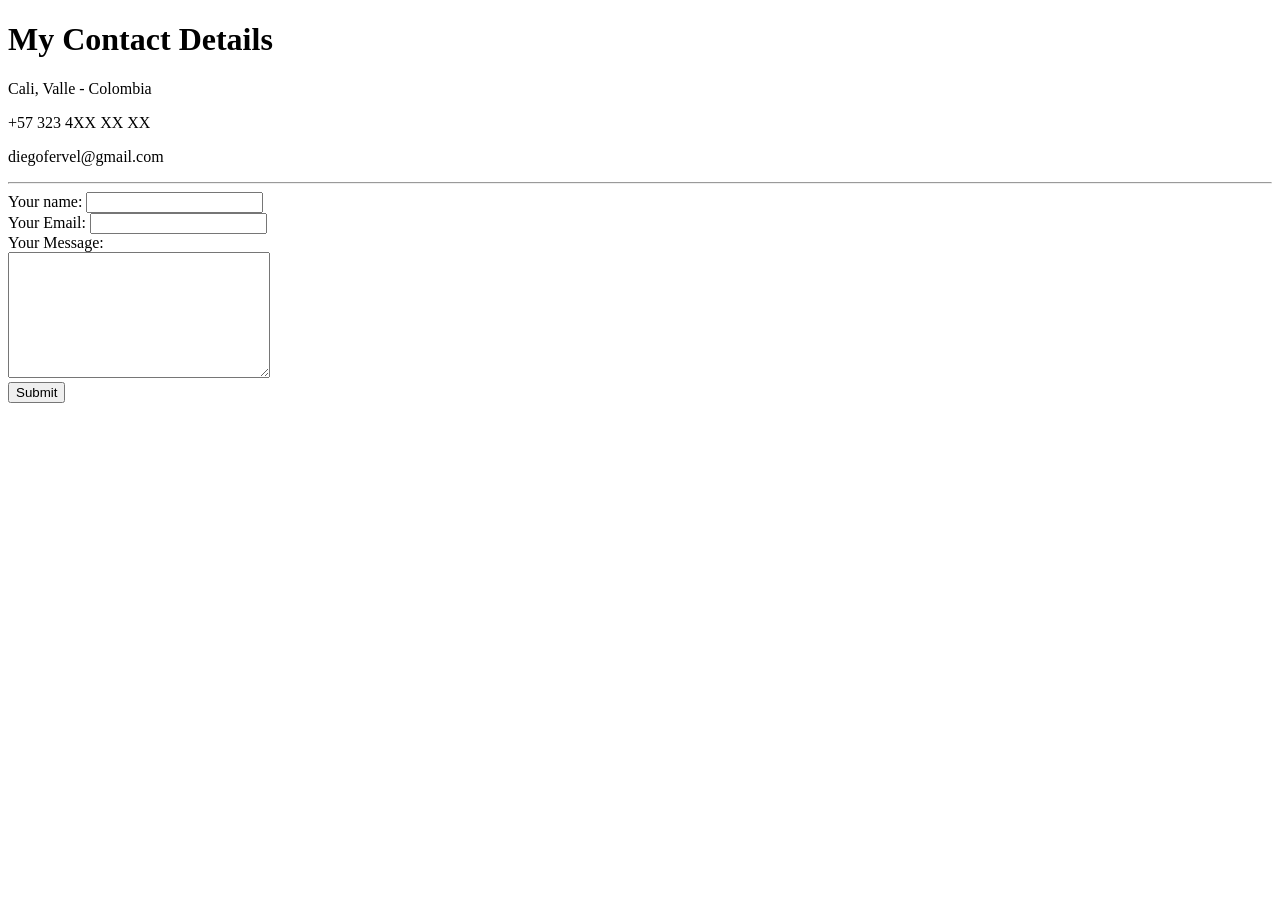
==== contact-me.html @ 8ec1d1cd "Initial commit" ====
<!DOCTYPE html>
<html>

<head>
    <meta charset="UTF-8">
    <title>Contact Me</title>
</head>

<body>
    <h1>My Contact Details</h1>
    <p>Cali, Valle - Colombia</p>
    <p>+57 323 4XX XX XX</p>
    <p>diegofervel@gmail.com</p>
    <hr>
    <form action="mailto:diego.velasco@velvack.com" method="post" enctype="text/plain">
        <label>Your name:</label>
        <input type="text" name="" value=""><br>
        <label>Your Email:</label>
        <input type="email" name="" value=""><br>
        <label>Your Message:</label><br>
        <textarea name="" rows="8" cols="30"></textarea><br>
        <input type="submit" name=""><br>
    </form>
</body>
</html>
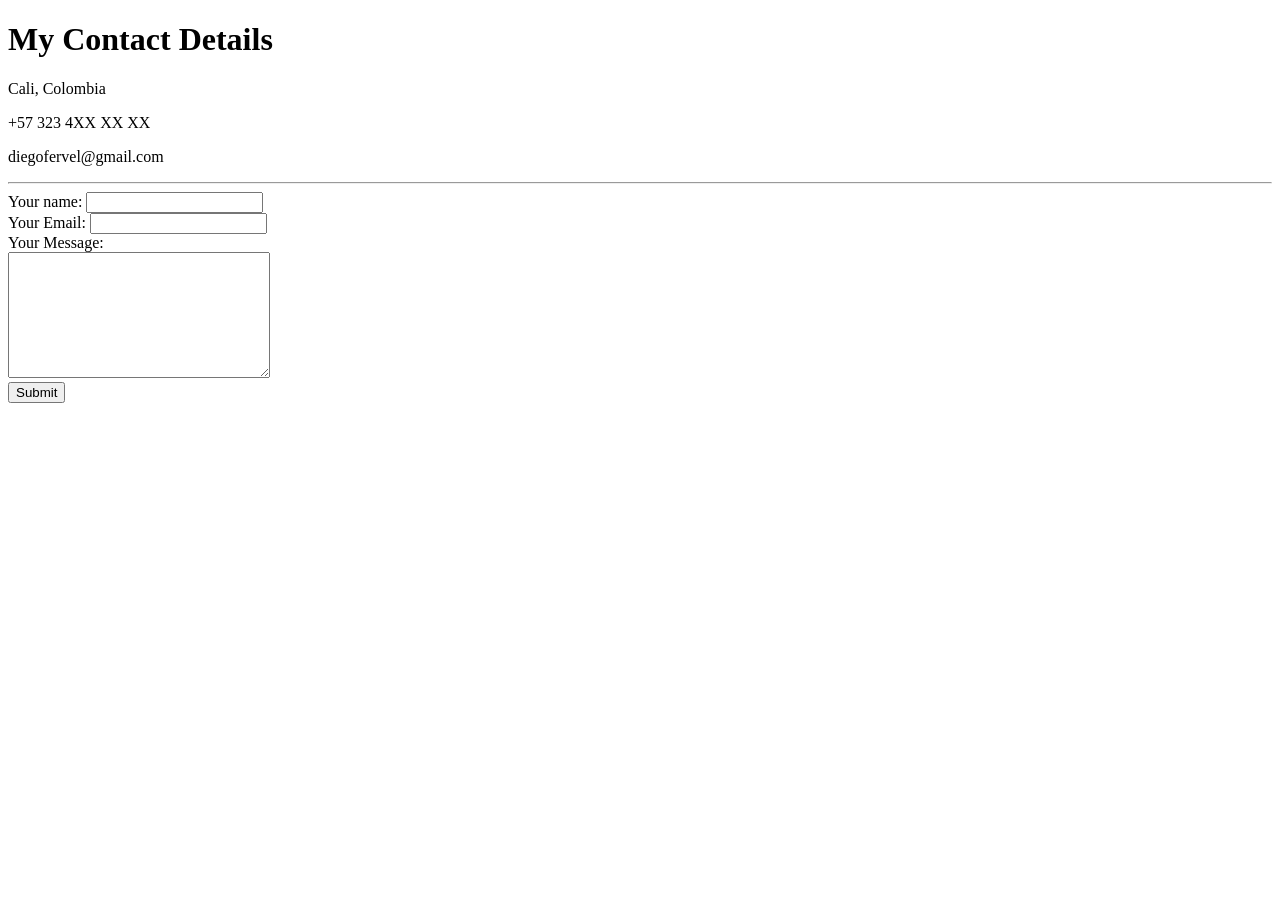
==== commit 37f559e3: "Elimination of department in my location" ====
--- a/contact-me.html
+++ b/contact-me.html
@@ -8,18 +8,18 @@
 
 <body>
     <h1>My Contact Details</h1>
-    <p>Cali, Valle - Colombia</p>
+    <p>Cali, Colombia</p>
     <p>+57 323 4XX XX XX</p>
     <p>diegofervel@gmail.com</p>
     <hr>
     <form action="mailto:diego.velasco@velvack.com" method="post" enctype="text/plain">
         <label>Your name:</label>
-        <input type="text" name="" value=""><br>
+        <input type="text"><br>
         <label>Your Email:</label>
-        <input type="email" name="" value=""><br>
+        <input type="email"><br>
         <label>Your Message:</label><br>
         <textarea name="" rows="8" cols="30"></textarea><br>
-        <input type="submit" name=""><br>
+        <input type="submit"><br>
     </form>
 </body>
 </html>
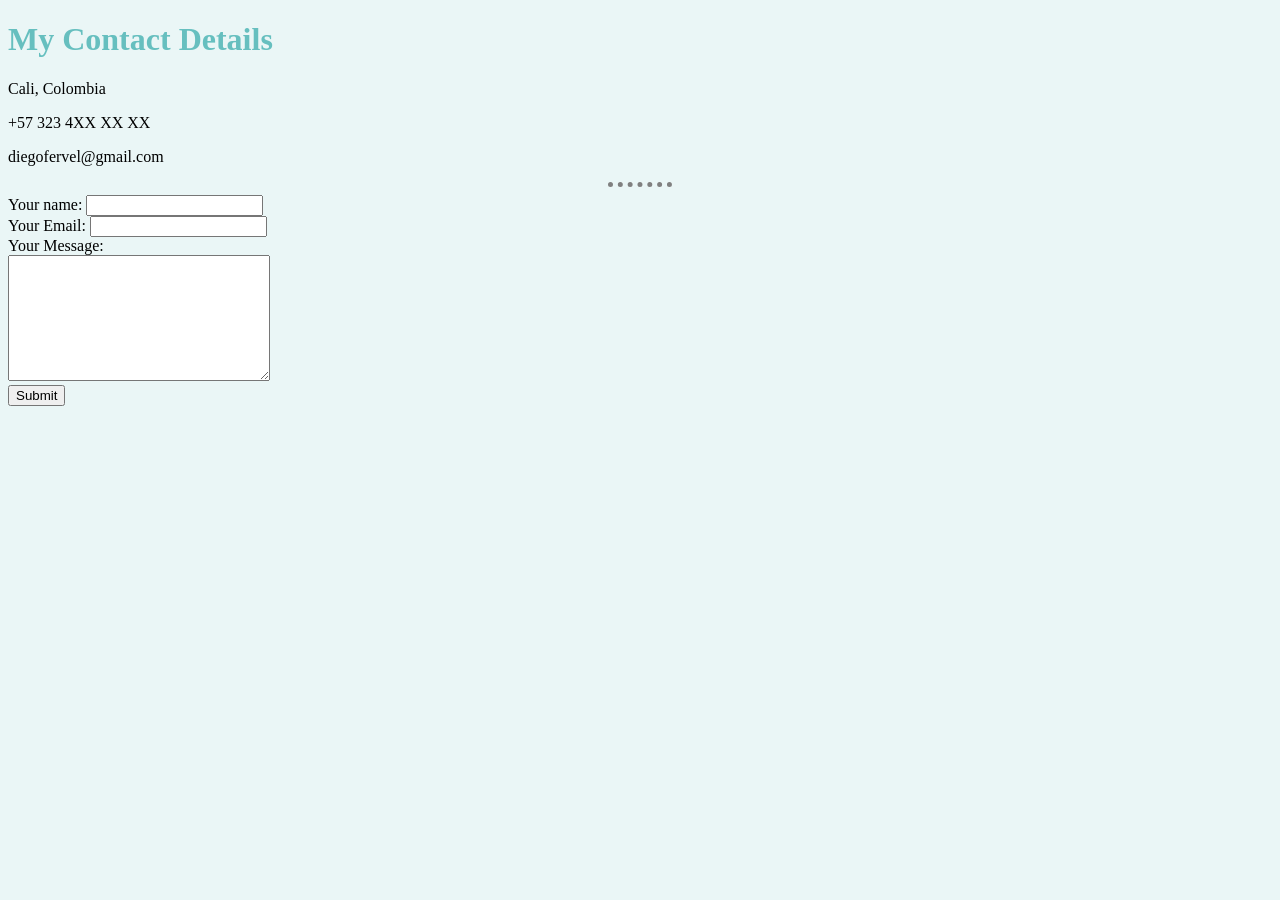
==== commit 456b3cb9: "All project with some CSS" ====
--- a/contact-me.html
+++ b/contact-me.html
@@ -4,6 +4,7 @@
 <head>
     <meta charset="UTF-8">
     <title>Contact Me</title>
+    <link rel="stylesheet" href="css/styles.css">
 </head>
 
 <body>
@@ -14,11 +15,11 @@
     <hr>
     <form action="mailto:diego.velasco@velvack.com" method="post" enctype="text/plain">
         <label>Your name:</label>
-        <input type="text"><br>
+        <input type="text" name="yourName"><br>
         <label>Your Email:</label>
-        <input type="email"><br>
+        <input type="email" name="yourEmail"><br>
         <label>Your Message:</label><br>
-        <textarea name="" rows="8" cols="30"></textarea><br>
+        <textarea name="yourMessage" rows="8" cols="30"></textarea><br>
         <input type="submit"><br>
     </form>
 </body>
--- a/css/styles.css
+++ b/css/styles.css
@@ -0,0 +1,15 @@
+body {
+    background-color: #EAF6F6;
+}
+
+hr {
+    border-style: none;
+    border-top-style: dotted;
+    border-color: gray;
+    border-width: 5px;
+    width: 5%;
+}
+
+h1, h3 {
+    color: #66BFBF;
+}
